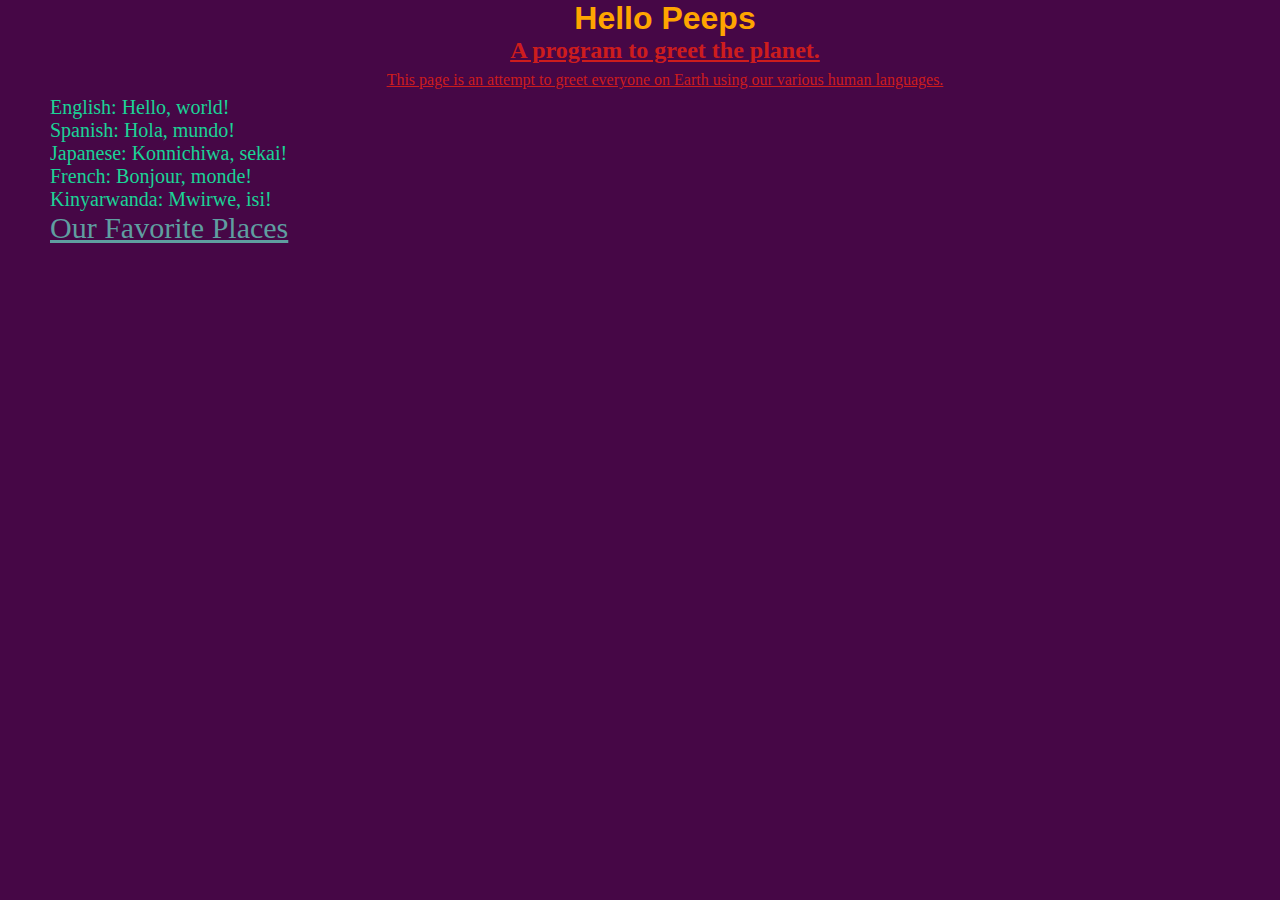
==== index.html @ 7e563a77 "Changed name of hello-world.html file to index.html" ====
<!DOCTYPE html>
<html lang="en">
<head>
    <meta charset="UTF-8">
    <meta http-equiv="X-UA-Compatible" content="IE=edge">
    <link rel="stylesheet" href="../CSS/hello-world.css">
    <meta name="viewport" content="width=device-width, initial-scale=1.0">
    <title>My first Webpage</title>
</head>
<body>
    <h1> Hello Peeps </h1>

    <h2> A program to greet the planet. </h2>

    <p>This page is an attempt to greet everyone on Earth using our various human languages.</p>

    <ul>
        <li> English: Hello, world! </li>
        <li> Spanish:  Hola, mundo! </li>
        <li> Japanese: Konnichiwa, sekai! </li>
        <li> French: Bonjour, monde! </li>
        <li> Kinyarwanda: Mwirwe, isi! </li>
    </ul>
    <a class="anchor" href="favorite-places.html">Our Favorite Places</a>
</body>
</html>
---- CSS/hello-world.css ----
* {
    margin: 0;
    padding: 0;
}
h1 {
    font-family: 'Lucida Sans', 'Lucida Sans Regular', 'Lucida Grande', 'Lucida Sans Unicode', Geneva, Verdana, sans-serif;
    color:orange;
    text-align: center;
}
body {
    background-color:rgb(70, 7, 70);
    padding-left: 50px;
    display: flexbox;

}
h2, p{
    text-align: center;
    text-decoration: underline;
    font-family: 'Times New Roman', Times, serif;
    color:rgb(205, 29, 29);
    padding-bottom: 7px;
}
ul{
    list-style: none;
    color: rgb(27, 211, 150);
    font-size: 20px;
}
.anchor {
    color: cadetblue;
    font-size: 30px;
}
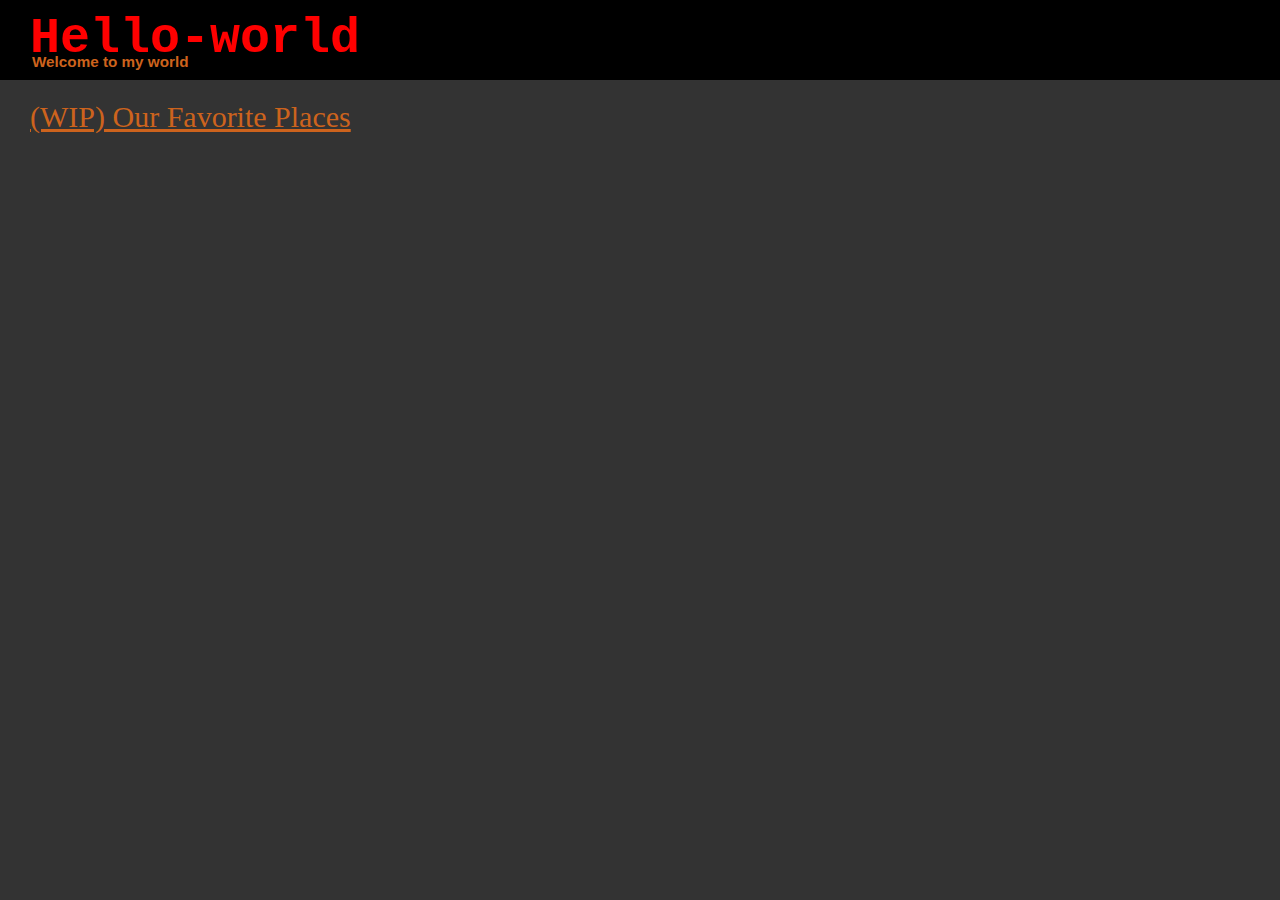
==== commit 32799494: "Redid homepage and refined header" ====
--- a/index.html
+++ b/index.html
@@ -5,22 +5,14 @@
     <meta http-equiv="X-UA-Compatible" content="IE=edge">
     <link rel="stylesheet" href="../CSS/hello-world.css">
     <meta name="viewport" content="width=device-width, initial-scale=1.0">
-    <title>My first Webpage</title>
+    <title>Hello-world: Home</title>
+    <link rel="icon" type="image/x-icon" href="Images/HWW.svg">
 </head>
 <body>
-    <h1> Hello Peeps </h1>
+    <h1> Hello-world </h1>
 
-    <h2> A program to greet the planet. </h2>
+    <h2> Welcome to my world </h2>
 
-    <p>This page is an attempt to greet everyone on Earth using our various human languages.</p>
-
-    <ul>
-        <li> English: Hello, world! </li>
-        <li> Spanish:  Hola, mundo! </li>
-        <li> Japanese: Konnichiwa, sekai! </li>
-        <li> French: Bonjour, monde! </li>
-        <li> Kinyarwanda: Mwirwe, isi! </li>
-    </ul>
-    <a class="anchor" href="favorite-places.html">Our Favorite Places</a>
+    <a class="anchor" href="Html/favorite-places.html">(WIP) Our Favorite Places</a>
 </body>
 </html>--- a/CSS/hello-world.css
+++ b/CSS/hello-world.css
@@ -3,29 +3,37 @@
     padding: 0;
 }
 h1 {
-    font-family: 'Lucida Sans', 'Lucida Sans Regular', 'Lucida Grande', 'Lucida Sans Unicode', Geneva, Verdana, sans-serif;
-    color:orange;
-    text-align: center;
+    position: absolute;
+    font-family:'Courier New', Courier, monospace;
+    color:rgb(255, 0, 0);
+    text-align: left;
+    font-size: 50px;
+    width: 100%;
+    height: 70px;
+    background-color: black;
+    padding-left: 30px;
+    padding-top: 10px;
 }
 body {
-    background-color:rgb(70, 7, 70);
-    padding-left: 50px;
+    background-color:rgb(51, 51, 51);
     display: flexbox;
-
+    overflow-x: hidden;
 }
-h2, p{
-    text-align: center;
-    text-decoration: underline;
-    font-family: 'Times New Roman', Times, serif;
-    color:rgb(205, 29, 29);
+h2 {
+    position: absolute;
+    text-align: left;
+    z-index: 10;
+    top: 53px;
+    padding-left: 32px;
+    font-family:'Franklin Gothic Medium', 'Arial Narrow', Arial, sans-serif;
+    color:rgb(205, 99, 29);
     padding-bottom: 7px;
-}
-ul{
-    list-style: none;
-    color: rgb(27, 211, 150);
-    font-size: 20px;
+    font-size: 15.25px;
 }
 .anchor {
-    color: cadetblue;
+    color: rgb(205, 99, 29);
     font-size: 30px;
+    position: absolute;
+    top: 100px;
+    padding-left: 30px;
 }